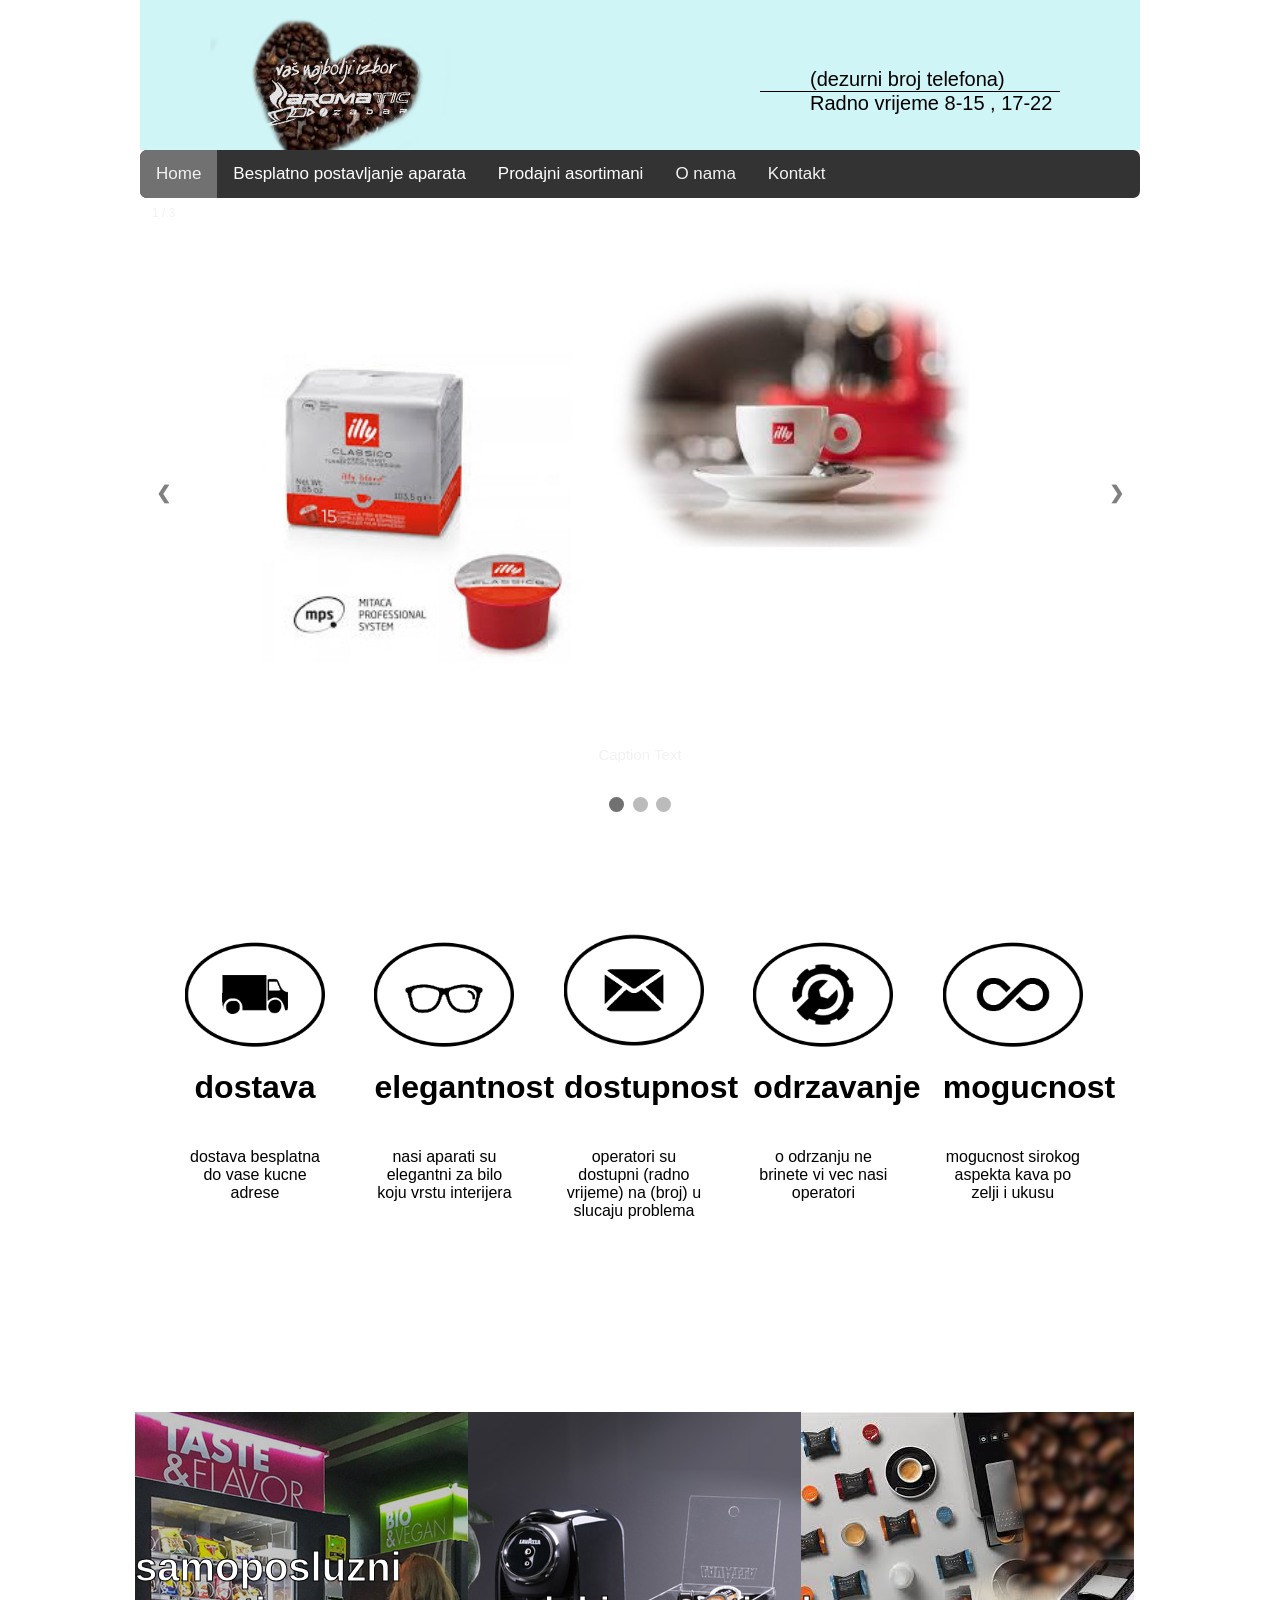
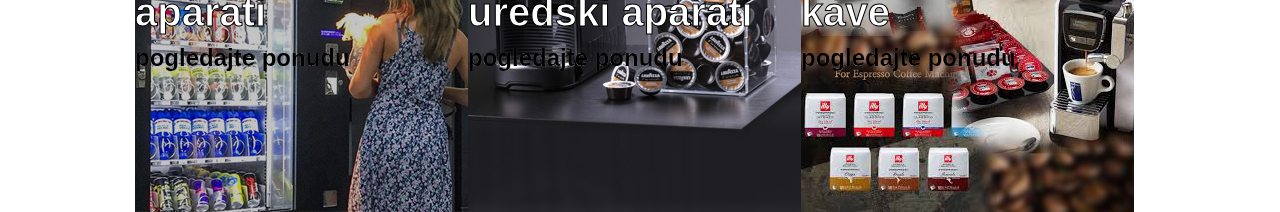
==== index.html @ f3d7ff30 "Add files via upload" ====
<!DOCTYPE html>
<html>
<head>
  <meta charset="utf-8">
  <title> Aromatic </title>
  <link rel="stylesheet" href="css/style.css">
</head>

<body>
<div class="gore">
  <img src="css/pozadinakava.png" >
  <div class="goregore">
  <!-- logo telefona <img src="URL" alt="tekst" />-->
  <p1> (dezurni broj telefona) </p1>
  <!--  logo poste <img src="URL" alt="tekst" />-->
  <div class="vertical-line"></div>
  <p2>Radno vrijeme 8-15 , 17-22</p2>
  <!--  <p3> GDPR (pravila o privatnosti korisnika pri prijavi) </p3>-->
</div>
</div>

<div class="topnav" id="myTopnav">
  <a href="#home" class="active">Home</a>
  <div class="dropdown">
    <button class="dropbtn">Besplatno postavljanje aparata
      <i class="fa fa-caret-down"></i>
    </button>
          <div class="dropdown-content">
              <a href="#">Aparati za hladne napitke</a>
              <a href="#">Aparati za tople napitke</a>
              <a href="#">Uredski aparati</a>
            </div>
  </div>
  <div class="dropdown">
    <button class="dropbtn">Prodajni asortimani
      <i class="fa fa-caret-down"></i>
    </button>
          <div class="dropdown-content">
              <a href="#">Lavazza</a>
              <a href="#">Mitaca</a>
              <a href="#">illy</a>
            </div>
  </div>
  <a href="Onama.html">O nama</a>
  <a href="kontakt.html">Kontakt</a>
  <a href="javascript:void(0);" style="font-size:15px;" class="icon" onclick="myFunction()">&#9776;</a>
</div>



<!--
<div class="nav">
  <a href="index.html" class="active">pocetna</a>
  <div class="besplatnopostavljanjeaparata">
      <button class="dropbtn">Besplatno postavljanje aparata
        <i class="fa fa-caret-down"></i>
      </button>
          <div class="dropdown-content">
              <a href="">Topli napitci</a>
              <a href="">Hladni napitci</a>
              <a href="">Uredski aparati</a>
            </div>
          </div>
  <div class="prodajniasortiman">
      <button class="dropbtn">Prodajni asortiman
        <i class="fa fa-caret-down"></i>
      </button>
            <div class="dropdown-content">
                <a href="">Lavazza</a>
                <a href="">Mitaca</a>
                <a href="">Illy</a>
              </div>
            </div>
  <a href="Onama.html">O nama</a>
  <a href="kontakt.html">Kontakt</a>
  <a href="javascript:void(0);" style="font-size:15px;" class="icon" onclick="myFunction()">&#9776;</a>
</div>-->

<!-- <div class="nav">

  <ul>
    <li> <a href="index.htm">pocetna</a> </li>
    <li> <a href="usluge.html">besplatno postavljanje aparata</a> </li>
    <li> <a href="asortiman.html">prodajni asortimani</a> </li>
    <li> <a href="Onama.html">o nama</a> </li>
    <li> <a href="kontakt.html">kontakt</a> </li>
    <li> <a href="">login</a> </li>
</ul>
</div> -->
<!-- Slideshow container -->
<div class="slideshow-container">

  <!-- Full-width images with number and caption text -->
  <div class="mySlides fade">
    <div class="numbertext">1 / 3</div>
    <img src="css/slajdilly.jpg" style="width:100%">
    <div class="text">Caption Text</div>
  </div>

  <div class="mySlides fade">
    <div class="numbertext">2 / 3</div>
    <img src="css/slajdlavazza.jpg" style="width:100%">
    <div class="text">Caption Two</div>
  </div>

  <div class="mySlides fade">
    <div class="numbertext">3 / 3</div>
    <img src="css/slajdmitaca.jpg" style="width:100%">
    <div class="text">Caption Three</div>
  </div>

  <!-- Next and previous buttons -->
  <a class="prev" onclick="plusSlides(-1)">&#10094;</a>
  <a class="next" onclick="plusSlides(1)">&#10095;</a>
</div>
<br>

<!-- The dots/circles -->
<div style="text-align:center">
  <span class="dot" onclick="currentSlide(1)"></span>
  <span class="dot" onclick="currentSlide(2)"></span>
  <span class="dot" onclick="currentSlide(3)"></span>
</div>

<!-- ======================================================================     -->
<div class="opis1">
  <div class="temp">
  <div class="opis2">
    <a href=""> <img src="css/deliverylogo.png" alt="tekst" /> </a>
    <h1>dostava</h1>
    <p1>dostava besplatna do vase kucne adrese</p1>
  </div>
</div>
  <div class="temp">
  <div class="opis2">
  <a href=""> <img src="css/glasslogo.png" alt="tekst" /> </a>
  <h1>elegantnost</h1>
  <p1>nasi aparati su elegantni za bilo koju vrstu interijera</p1>
  </div>
  </div>
  <div class="temp">
  <div class="opis2">
  <a href=""> <img src="css/maillogo.png" alt="tekst" /> </a>
  <h1>dostupnost</h1>
  <p1>operatori su dostupni (radno vrijeme) na (broj) u slucaju problema </p1>
   </div>
   </div>
   <div  class="temp">
  <div class="opis2">
  <a href=""> <img src="css/fixlogo.png" alt="tekst" /> </a>
  <h1>odrzavanje</h1>
  <p1>o odrzanju ne brinete vi vec nasi operatori</p1>
   </div>
   </div>
   <div class="temp">
  <div class="opis2">
  <a href=""> <img src="css/infinitylogo.png" alt="tekst" /> </a>
  <h1>mogucnost</h1>
  <p1>mogucnost sirokog aspekta kava po zelji i ukusu</p1>
  </div>
  </div>
</div>

<!-- ======================================================================     -->

<div class="banner">
  <div class="banner1">
    <div class="samoposluzni"><h1>samoposluzni aparati</h1></div>

    <div class="ponuda"><h2>pogledajte ponudu</h2></div>
    <div class="img-hover-zoom">
      <a href="">  <img src="css/samoposluzniaparati.jpg" alt="This zooms-in really well and smooth"></a>
    </div>
  </div>

  <div class="banner1">
    <div class="uredski">  <h1>uredski aparati</h1></div>

  <div class="ponuda">  <h2>pogledajte ponudu</h2></div>
    <div class="img-hover-zoom">
      <a href="">  <img src="css/uredskiaparati.jpg" alt="This zooms-in really well and smooth"></a>
    </div>
  </div>

  <div class="banner1">
    <div class="kave">  <h1>kave</h1></div>

    <div class="ponuda"><h2>pogledajte ponudu</h2></div>
    <div class="img-hover-zoom">
      <a href="">  <img src="css/kava.jpg" alt="This zooms-in really well and smooth"></a>
    </div>
  </div>
</div>


<!-- ======================================================================     -->


</body>
<script src="JS/skripte.js"></script>
</html>
---- css/style.css ----
.body{
  max-width: 200px;
  background-color: #d0f5f7;
}
.gore{
  background-color: #d0f5f7;
  max-width: 2000px;
}
/* ---------------------------------------------------------

.nav {
    overflow: hidden;
  background-color: gray;
  max-width: 1000px;
  position: relative;
  margin: auto;
  height: 60px;
  border-radius: 7px;
}
.nav ul {
 list-style-type: none;
}
.nav a {
  float: left;
  color: #f2f2f2;
  text-align: center;
  padding-left: 45px;
  text-decoration: none;
  font-size: 20px;
  display: inline;
}

.nav a:hover {
  color: #ddd;
  color: black;
}
-----------------------------------------------------------------------*/
.opis1, .gore {
  max-width: 1000px;
  position: relative;
  margin: auto;
}
.opis2{
  position: relative;
max-width: 140px
}
.temp{
  position: relative;
display: inline-flex;
padding-left:45px;
align-content: center;
text-align: center;
}
.opis2 h1{
  position: relative;
  align-items: center;
  bottom: 20px;
}
.gore img{
  position: relative;
  top: 6px;
}
.gore {height: 150px;
padding-left: 70px; }
.goregore{
  position: relative;
  bottom: 80px;
  left: 600px;
  font-size: 20px;
}
.vertical-line{
  position: relative;
  background-color: black;
  right: 50px;
  width: 300px;
  height: 1px;
}
.temp img{
  margin: auto;
  position: relative;
  height: 50%;
  width: 100%;
}
.opis1{
  top: 100px;
}
.banner{
  max-width: 1050px;
  position: relative;
  margin: auto;
  left: 20px;
  top: 300px;
  padding-left: -10px;
}
.banner1{
  float: left;
  position: relative;
display: inline-flex;
max-width: 333px;
}

.samoposluzni ,.uredski ,.kave {
  position: absolute;
  align: center;
  bottom: 150px;
  color: white;
  font-size: 20px;
  -webkit-text-stroke-width: 1px;
  -webkit-text-stroke-color: black;
}
.ponuda{
  position: absolute;
  align-items : center;
  align-self : center;
  align-content: center;
  bottom: 120px;
  font-size: 16px;
  -webkit-text-stroke-width: 0.1px;
  -webkit-text-stroke-color: white;
}
/* ---------------------------------------------------------------------- */

body {margin:0;font-family:Arial}

.topnav {
  border-radius: 7px;
  overflow: hidden;
  background-color: #333;
  max-width: 1000px;
  margin: auto;
}

.topnav a {
  float: left;
  display: block;
  color: #f2f2f2;
  text-align: center;
  padding: 14px 16px;
  text-decoration: none;
  font-size: 17px;
}

.active {
  background-color: #4CAF50;
  color: white;
}

.topnav .icon {
  display: none;
}

.dropdown {
  float: left;
  overflow: hidden;
}

.dropdown .dropbtn {
  font-size: 17px;
  border: none;
  outline: none;
  color: white;
  padding: 14px 16px;
  background-color: inherit;
  font-family: inherit;
  margin: 0;
}

.dropdown-content {
  display: none;
  position: absolute;
  background-color: #f9f9f9;
  min-width: 160px;
  box-shadow: 0px 8px 16px 0px rgba(0,0,0,0.2);
  z-index: 1;
}

.dropdown-content a {
  float: none;
  color: black;
  padding: 12px 16px;
  text-decoration: none;
  display: block;
  text-align: left;
}

.topnav a:hover, .dropdown:hover .dropbtn {
  background-color: #555;
  color: white;
}

.dropdown-content a:hover {
  background-color: #ddd;
  color: black;
}

.dropdown:hover .dropdown-content {
  display: block;
}

@media screen and (max-width: 600px) {
  .topnav a:not(:first-child), .dropdown .dropbtn {
    display: none;
  }
  .topnav a.icon {
    float: right;
    display: block;
  }
}

@media screen and (max-width: 600px) {
  .topnav.responsive {position: relative;}
  .topnav.responsive .icon {
    position: absolute;
    right: 0;
    top: 0;
  }
  .topnav.responsive a {
    float: none;
    display: block;
    text-align: left;
  }
  .topnav.responsive .dropdown {float: none;}
  .topnav.responsive .dropdown-content {position: relative;}
  .topnav.responsive .dropdown .dropbtn {
    display: block;
    width: 100%;
    text-align: left;
  }
}

/* ---------------------------------------------------------------------- */


/* [1] The container */
.img-hover-zoom {
  height: 400px; /* [1.1] Set it as per your need */
  overflow: hidden; /* [1.2] Hide the overflowing of child elements */
}

/* [2] Transition property for smooth transformation of images */
.img-hover-zoom img {
  transition: transform .5s ease;
}

/* [3] Finally, transforming the image when container gets hovered */
.img-hover-zoom:hover img {
  transform: scale(1.5);
}


/* ---------------------------------------------------------------------- */
* {box-sizing:border-box}

/* Slideshow container */
.slideshow-container {
  max-width: 1000px;
  position: relative;
  margin: auto;
}

/* Hide the images by default */
.mySlides {
  display: none;
}

/* Next & previous buttons */
.prev, .next {
  cursor: pointer;
  position: absolute;
  top: 50%;
  width: auto;
  margin-top: -22px;
  padding: 16px;
  color: grey;
  font-weight: bold;
  font-size: 18px;
  transition: 0.6s ease;
  border-radius: 0 3px 3px 0;
  user-select: none;
}

/* Position the "next button" to the right */
.next {
  right: 0;
  border-radius: 3px 0 0 3px;
}

/* On hover, add a black background color with a little bit see-through */
.prev:hover, .next:hover {
  background-color: rgba(0,0,0,0.8);
}

/* Caption text */
.text {
  color: #f2f2f2;
  font-size: 15px;
  padding: 8px 12px;
  position: absolute;
  bottom: 8px;
  width: 100%;
  text-align: center;
}

/* Number text (1/3 etc) */
.numbertext {
  color: #f2f2f2;
  font-size: 12px;
  padding: 8px 12px;
  position: absolute;
  top: 0;
}

/* The dots/bullets/indicators */
.dot {
  cursor: pointer;
  height: 15px;
  width: 15px;
  margin: 0 2px;
  background-color: #bbb;
  border-radius: 50%;
  display: inline-block;
  transition: background-color 0.6s ease;
}

.active, .dot:hover {
  background-color: #717171;
}

/* Fading animation */
.fade {
  -webkit-animation-name: fade;
  -webkit-animation-duration: 1.5s;
  animation-name: fade;
  animation-duration: 1.5s;
}

@-webkit-keyframes fade {
  from {opacity: .4}
  to {opacity: 1}
}

@keyframes fade {
  from {opacity: .4}
  to {opacity: 1}
}
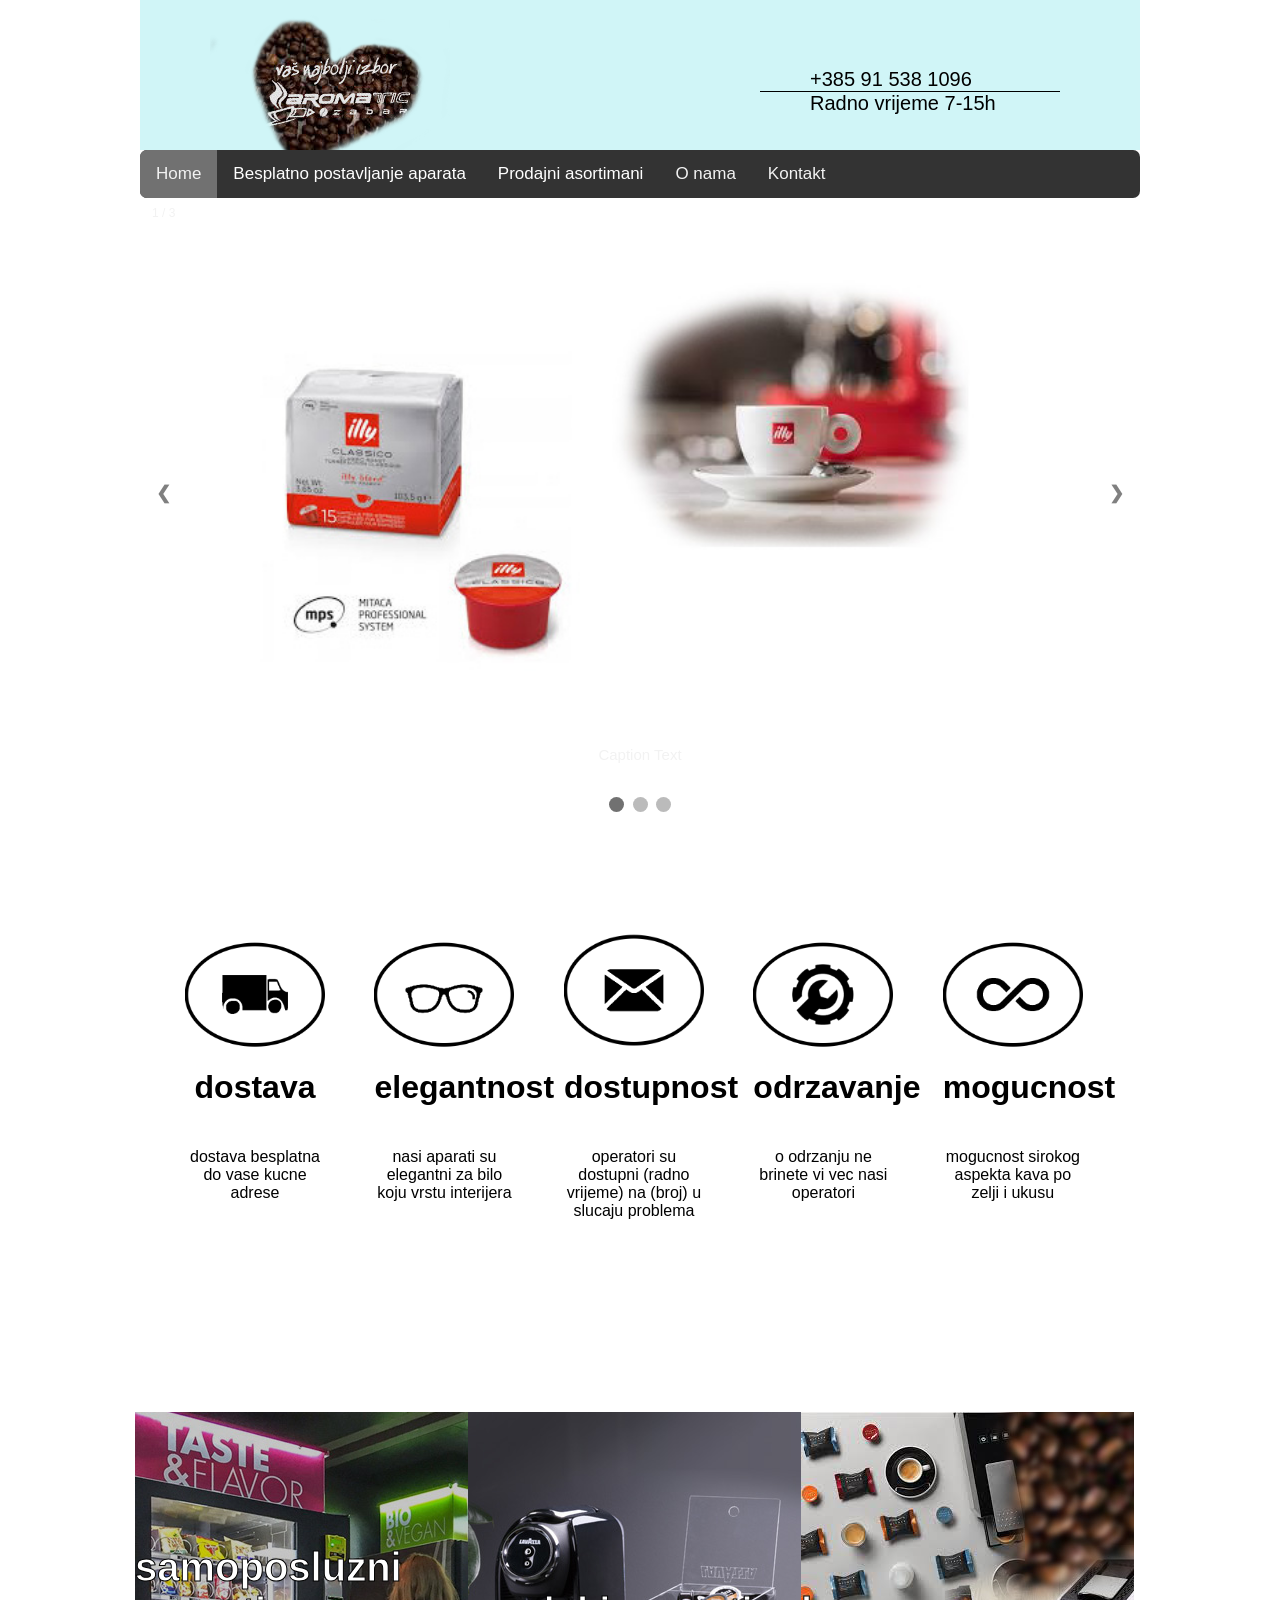
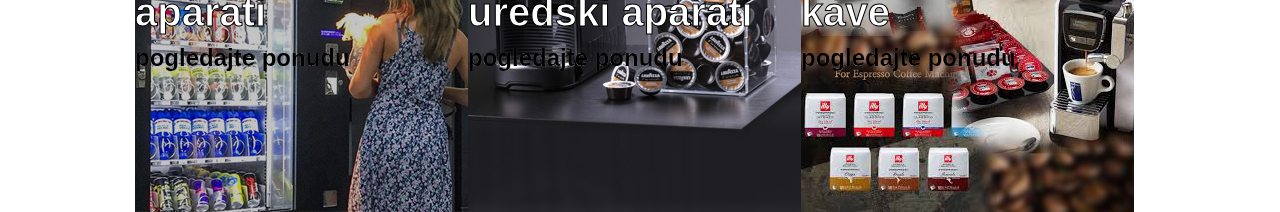
==== commit f33ad2cd: "Update index.html" ====
--- a/index.html
+++ b/index.html
@@ -13,10 +13,10 @@
   <img src="css/pozadinakava.png" >
   <div class="goregore">
   <!-- logo telefona <img src="URL" alt="tekst" />-->
-  <p1> (dezurni broj telefona) </p1>
+  <p1> +385 91 538 1096 </p1>
   <!--  logo poste <img src="URL" alt="tekst" />-->
   <div class="vertical-line"></div>
-  <p2>Radno vrijeme 8-15 , 17-22</p2>
+  <p2>Radno vrijeme 7-15h</p2>
   <!--  <p3> GDPR (pravila o privatnosti korisnika pri prijavi) </p3>-->
 </div>
 </div>
